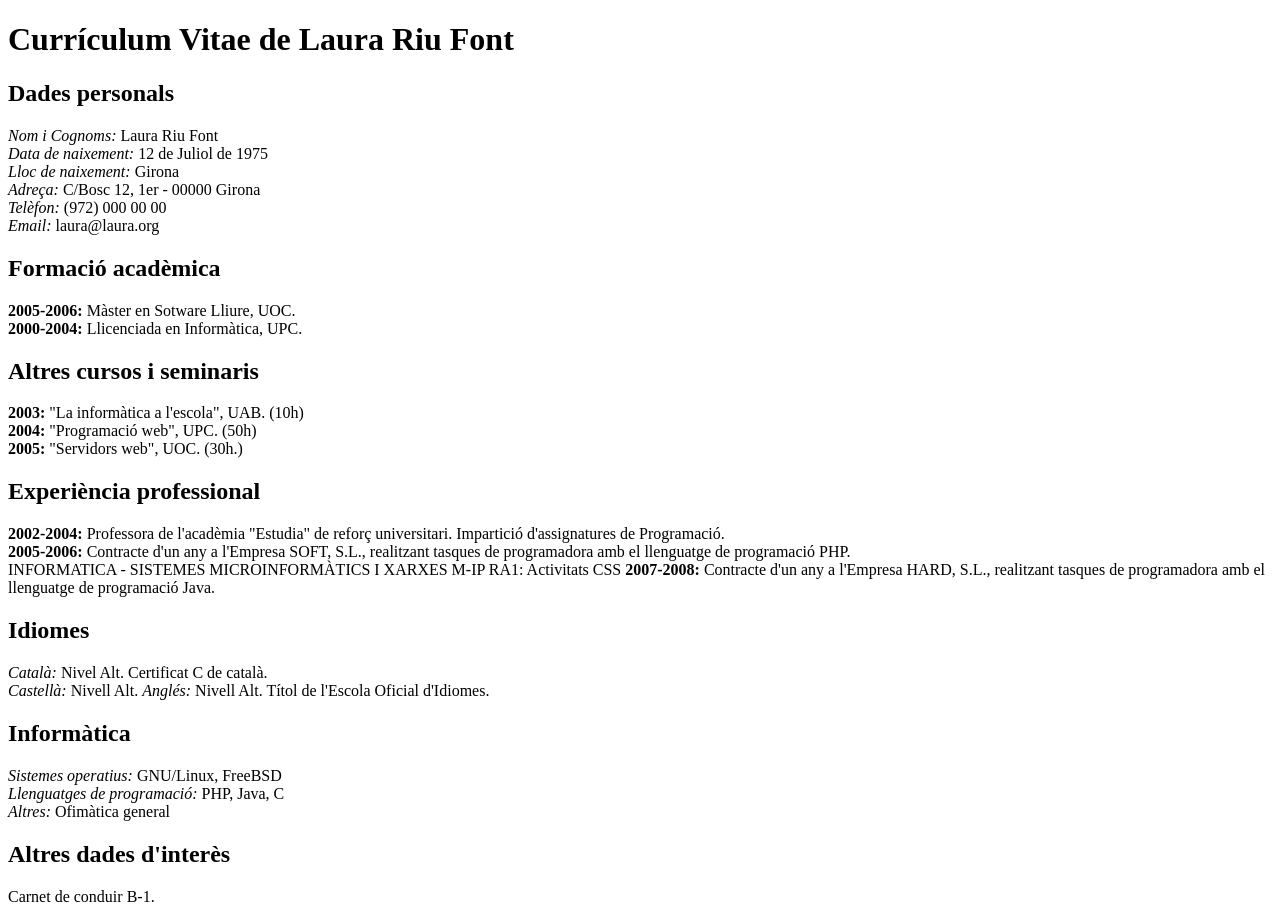
==== index.html @ 66b37ebd "Rename idex.html to index.html" ====
<!doctype html>
<html>
    <head>
        <title>Currículum</title>
        <meta charset="UTF-8">
        <link href="estils/curriculum.css" rel="stylesheet" type="text/css" />
    </head>
    <body>
        <h1>Currículum Vitae de Laura Riu Font</h1>
        <h2>Dades personals</h2>
    <p>
        <em>Nom i Cognoms:</em> Laura Riu Font<br />
        <em>Data de naixement:</em> 12 de Juliol de 1975<br />
        <em>Lloc de naixement:</em> Girona<br />
        <em>Adreça:</em> C/Bosc 12, 1er - 00000 Girona<br />
        <em>Telèfon:</em> (972) 000 00 00<br />
        <em>Email:</em> laura@laura.org
    </p>
        <h2>Formació acadèmica</h2>
    <p>
            <strong>2005-2006:</strong> Màster en Sotware Lliure, UOC.<br />
            <strong>2000-2004:</strong> Llicenciada en Informàtica, UPC.</p>
            <h2>Altres cursos i seminaris</h2>
    <p>
        <strong>2003:</strong> "La informàtica a l'escola", UAB. (10h)<br />
        <strong>2004:</strong> "Programació web", UPC. (50h)<br />
        <strong>2005:</strong> "Servidors web", UOC. (30h.)<br />
    </p>
        <h2>Experiència professional</h2>
    <p>
        <strong>2002-2004:</strong> Professora de l'acadèmia "Estudia" de reforç universitari.
Impartició d'assignatures de Programació.<br />
        <strong>2005-2006:</strong> Contracte d'un any a l'Empresa SOFT, S.L., realitzant tasques
de programadora amb el llenguatge de programació PHP.<br />
INFORMATICA - SISTEMES MICROINFORMÀTICS I
XARXES M-IP
RA1: Activitats CSS
        <strong>2007-2008:</strong> Contracte d'un any a l'Empresa HARD, S.L., realitzant tasques
de programadora amb el llenguatge de programació Java.
    </p>
        <h2>Idiomes</h2>
    <p>
<em>Català:</em> Nivel Alt. Certificat C de català.<br />
<em>Castellà:</em> Nivell Alt.
<em>Anglés:</em> Nivell Alt. Títol de l'Escola Oficial d'Idiomes.<br />
</p>
<h2>Informàtica</h2>
<p>
<em>Sistemes operatius:</em> GNU/Linux, FreeBSD<br />
<em>Llenguatges de programació:</em> PHP, Java, C<br />
<em>Altres:</em> Ofimàtica general
</p>
<h2>Altres dades d'interès</h2>
<p>Carnet de conduir B-1.</p>
</body>
</html>
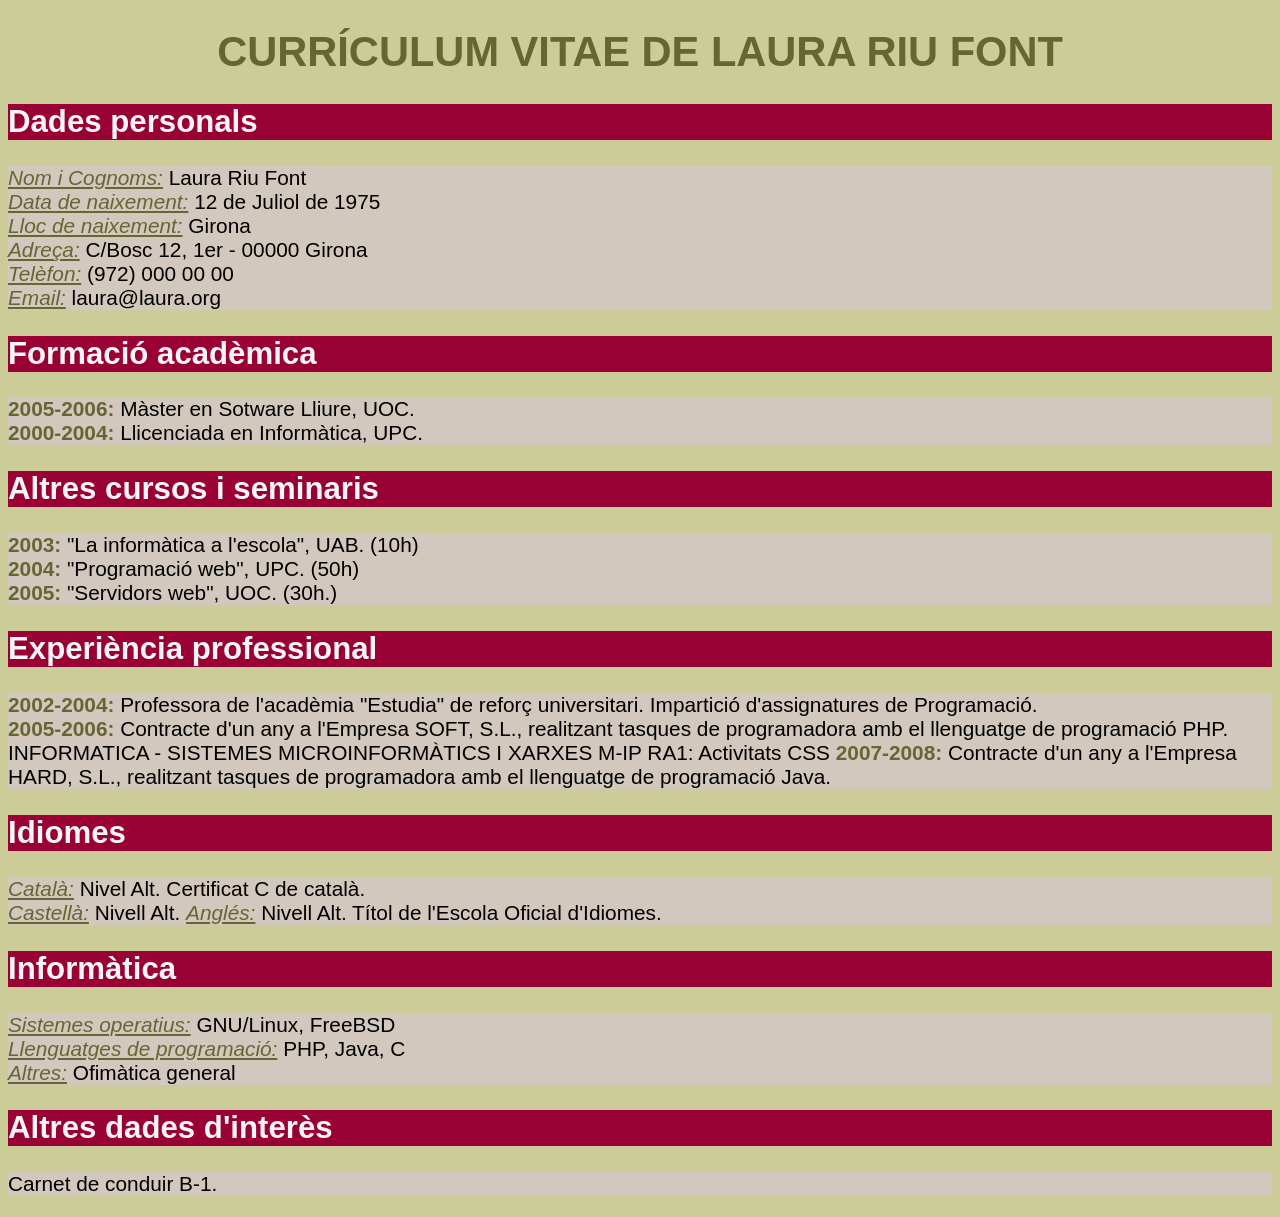
==== commit d3c43195: "Update index.html" ====
--- a/index.html
+++ b/index.html
@@ -3,7 +3,7 @@
     <head>
         <title>Currículum</title>
         <meta charset="UTF-8">
-        <link href="estils/curriculum.css" rel="stylesheet" type="text/css" />
+        <link href="curriculum.css" rel="stylesheet" type="text/css" />
     </head>
     <body>
         <h1>Currículum Vitae de Laura Riu Font</h1>
--- a/curriculum.css
+++ b/curriculum.css
@@ -0,0 +1,38 @@
+h1{
+    color:#666633;
+    text-align: center;
+    text-transform: uppercase;
+    
+}
+
+
+h2{
+    font-size:150%;
+    background-color: #990033;
+    color: whitesmoke;
+
+    
+}
+
+
+body{
+    background-color:#CCCC99;
+    font-family:sans-serif;;
+    font-size:130%;
+}
+
+
+
+p{
+    background-color:#D2C8BD;
+}
+
+
+em{
+    color: #666633;
+    text-decoration: underline;
+}
+strong{
+    color:#666633;
+    
+}
